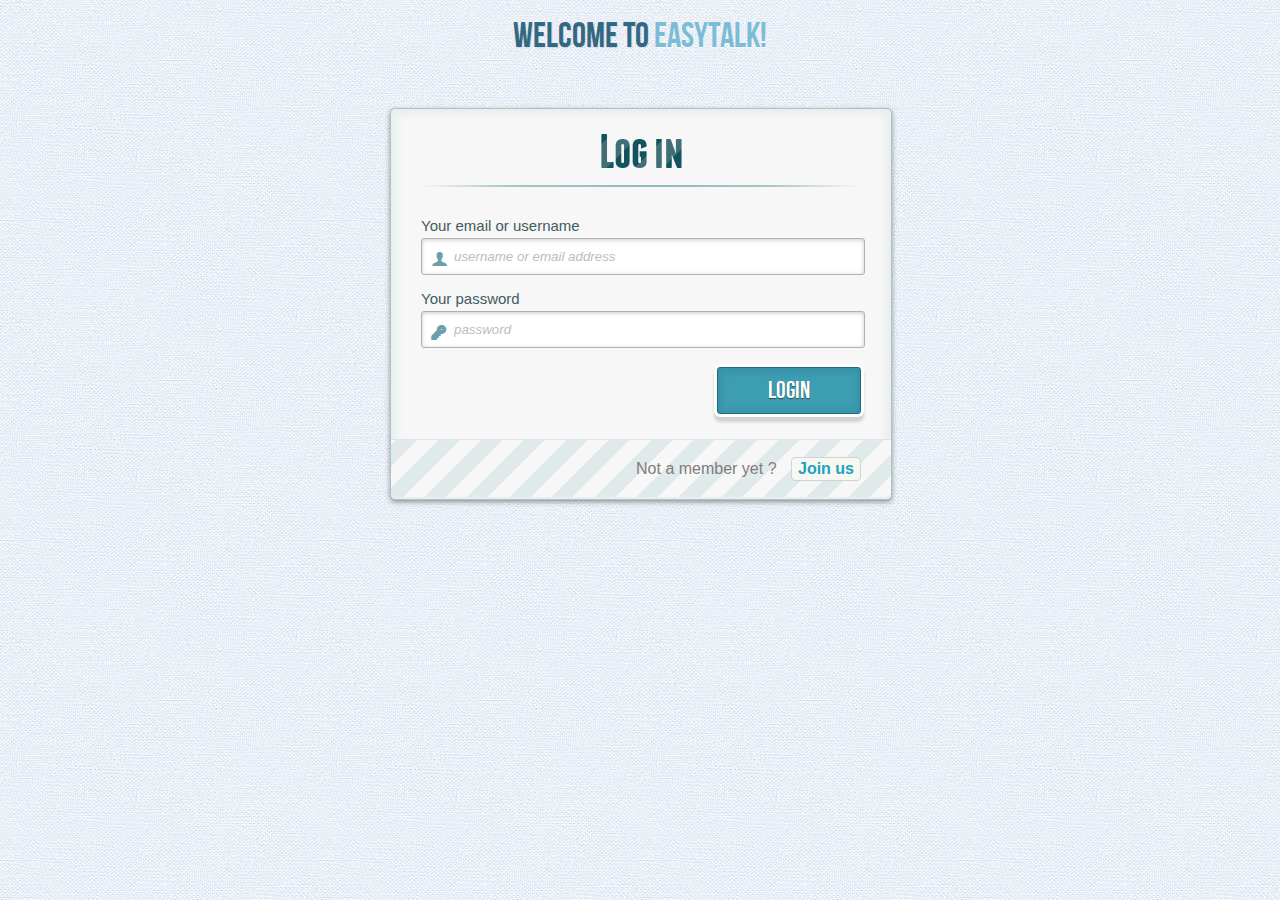
==== src/main/resources/static/login.html @ 12fe4aee "Finished login and register page. Some big adjustments." ====
<!DOCTYPE html>
<!--[if lt IE 7 ]> <html lang="en" class="no-js ie6 lt8"> <![endif]-->
<!--[if IE 7 ]>    <html lang="en" class="no-js ie7 lt8"> <![endif]-->
<!--[if IE 8 ]>    <html lang="en" class="no-js ie8 lt8"> <![endif]-->
<!--[if IE 9 ]>    <html lang="en" class="no-js ie9"> <![endif]-->
<!--[if (gt IE 9)|!(IE)]><!--> <html lang="en" class="no-js"> <!--<![endif]-->
<head>
    <meta charset="UTF-8" />
    <!-- <meta http-equiv="X-UA-Compatible" content="IE=edge,chrome=1">  -->
    <title>Welcome to EasyTalk!</title>
    <meta name="viewport" content="width=device-width, initial-scale=1.0">
    <meta name="description" content="Login and Registration Form with HTML5 and CSS3" />
    <meta name="keywords" content="html5, css3, form, switch, animation, :target, pseudo-class" />
    <link rel="stylesheet" type="text/css" href="css/demo.css" />
    <link rel="stylesheet" type="text/css" href="css/style.css" />
    <link rel="stylesheet" type="text/css" href="css/animate-custom.css" />
</head>
<body>
<script src="js/head.js"></script>
<script src="js/login.js"></script>
<script>
    redirectIfLogin();
</script>
<div class="container">
    <header>
        <h1>Welcome to <span>EasyTalk!</span></h1>
        <nav class="codrops-demos">
        </nav>
    </header>
    <section>
        <div id="container_demo" >
            <a class="hiddenanchor" id="toregister"></a>
            <a class="hiddenanchor" id="tologin"></a>
            <div id="wrapper">
                <div id="login" class="animate form">
                    <form onsubmit="return checkLogin();" autocomplete="on">
                        <h1>Log in</h1>
                        <p>
                            <label for="username" class="uname" data-icon="u" > Your email or username </label>
                            <input id="username" name="username" required="required" type="email" placeholder="username or email address"/>
                        </p>
                        <p>
                            <label for="password" class="youpasswd" data-icon="p"> Your password </label>
                            <input id="password" name="password" required="required" type="password" placeholder="password" />
                        </p>
                       <!-- <p class="keeplogin">
                            <input type="checkbox" name="loginkeeping" id="loginkeeping" value="loginkeeping" />
                            <label for="loginkeeping">Keep me logged in</label>
                        </p> -->
                        <p class="login button">
                            <input type="submit" value="Login" />
                        </p>
                        <p class="change_link">
                            Not a member yet ?
                            <a href="#toregister" class="to_register">Join us</a>
                        </p>
                    </form>
                </div>

                <div id="register" class="animate form">
                    <form onsubmit="return checkRegister();" autocomplete="on">
                        <h1> Sign up </h1>
                        <p>
                            <label for="username_reg" class="uname" data-icon="u">Your username</label>
                            <input id="username_reg" name="usernamesignup" required="required" type="text" placeholder="mysuperusername690" />
                        </p>
                        <p>
                            <label for="email_reg" class="youmail" data-icon="e" > Your email</label>
                            <input id="email_reg" name="emailsignup" required="required" type="email" placeholder="mysupermail@mail.com"/>
                        </p>
                        <p>
                            <label for="password_reg" class="youpasswd" data-icon="p">Your password </label>
                            <input id="password_reg" name="passwordsignup" required="required" type="password" placeholder="eg. X8df!90EO"/>
                        </p>
                        <p>
                            <label for="password_reg_confirm" class="youpasswd" data-icon="p">Please confirm your password </label>
                            <input id="password_reg_confirm" name="passwordsignup_confirm" required="required" type="password" placeholder="eg. X8df!90EO"/>
                        </p>
                        <p class="signin button">
                            <input type="submit" value="Sign up"/>
                        </p>
                        <p class="change_link">
                            Already a member ?
                            <a href="#tologin" class="to_register"> Go and log in </a>
                        </p>
                    </form>
                </div>

            </div>
        </div>
    </section>
</div>
</body>
</html>
---- src/main/resources/static/css/demo.css ----
@font-face {
    font-family: 'BebasNeueRegular';
    src: url('fonts/BebasNeue-webfont.eot');
    src: url('fonts/BebasNeue-webfont.eot?#iefix') format('embedded-opentype'),
         url('fonts/BebasNeue-webfont.woff') format('woff'),
         url('fonts/BebasNeue-webfont.ttf') format('truetype'),
         url('fonts/BebasNeue-webfont.svg#BebasNeueRegular') format('svg');
    font-weight: normal;
    font-style: normal;
}
/* CSS reset */
body,div,dl,dt,dd,ul,ol,li,h1,h2,h3,h4,h5,h6,pre,form,fieldset,input,textarea,p,blockquote,th,td { 
	margin:0;
	padding:0;
}
html,body {
	margin:0;
	padding:0;
	height: 100%;
}
table {
	border-collapse:collapse;
	border-spacing:0;
}
fieldset,img { 
	border:0;
}
address,caption,cite,code,dfn,th,var {
	font-style:normal;
	font-weight:normal;
}
ol,ul {
	list-style:none;
}
caption,th {
	text-align:left;
}
h1,h2,h3,h4,h5,h6 {
	font-size:100%;
	font-weight:normal;
}
q:before,q:after {
	content:'';
}
abbr,acronym { border:0;
}
article, aside, details, figcaption, figure,
footer, header, hgroup, menu, nav, section {
	display: block;
}
/* General Demo Style */
body{
	font-family: Cambria, Palatino, "Palatino Linotype", "Palatino LT STD", Georgia, serif;
	background: #fff url(../images/bg.jpg) repeat top left;
	font-weight: 400;
	font-size: 15px;
	color: #1d3c41;
	overflow-y: scroll;
}
a{
	color: #333;
	text-decoration: none;
}
.container{
	width: 100%;
	height: 100%;
	position: relative;
	text-align: center;
}
.clr{
	clear: both;
}
.container > header{
	padding: 20px 30px 10px 30px;
	margin: 0px 20px 10px 20px;
	position: relative;
	display: block;
	text-shadow: 1px 1px 1px rgba(0,0,0,0.2);
    text-align: center;
}
.container > header h1{
	font-family: 'BebasNeueRegular', 'Arial Narrow', Arial, sans-serif;
	font-size: 35px;
	line-height: 35px;
	position: relative;
	font-weight: 400;
	color: rgba(26,89,120,0.9);
	text-shadow: 1px 1px 1px rgba(0,0,0,0.1);
    padding: 0px 0px 5px 0px;
}
.container > header h1 span{
	color: #7cbcd6;
	text-shadow: 0px 1px 1px rgba(255,255,255,0.8);
}
.container > header h2{
	font-size: 16px;
	font-style: italic;
	color: #2d6277;
	text-shadow: 0px 1px 1px rgba(255,255,255,0.8);
}
/* Header Style */
.codrops-top{
	line-height: 24px;
	font-size: 11px;
	background: rgba(255, 255, 255, 0.4);
	text-transform: uppercase;
	z-index: 9999;
	position: relative;
	box-shadow: 1px 0px 2px rgba(0,0,0,0.2);
}
.codrops-top a{
	padding: 0px 10px;
	letter-spacing: 1px;
	color: #333;
	text-shadow: 0px 1px 1px #fff;
	display: block;
	float: left;
}
.codrops-top a:hover{
	background: #fff;
}
.codrops-top span.right{
	float: right;
}
.codrops-top span.right a{
	float: left;
	display: block;
}

.codrops-demos{
	text-align:center;
	display: block;
	padding: 14px;
}
.codrops-demos span{
	display: inline-block;
	padding-right: 15px;
	text-shadow: 1px 1px 1px rgba(255, 255, 255, 0.8);
}
.codrops-demos a,
.codrops-demos a.current-demo,
.codrops-demos a.current-demo:hover{
    display: inline-block;
	font-style: italic;
	font-size: 12px;
	padding: 3px 5px;
	margin: 0px 3px;
	font-weight: 800;
	box-shadow: 1px 1px 1px rgba(0,0,0,0.05) inset;
	color: #fff;
	text-shadow: 1px 1px 1px rgba(0,0,0,0.1);
	background: rgba(104,171,194,0.5);
}
.codrops-demos a:hover{
	background: #4fa2c4;
}
.codrops-demos a.current-demo,
.codrops-demos a.current-demo:hover{
	color: rgba(104,171,194,1);
	background: rgba(255,255,255,0.9);
	box-shadow: 0px 1px 1px rgba(0,0,0,0.1);
}
---- src/main/resources/static/css/style.css ----
/* remove codrops styles and reset the whole thing */
#container_demo{
	 text-align: left;
	 margin: 0;
	 padding: 0;
	 margin: 0 auto;
	 font-family: "Trebuchet MS","Myriad Pro",Arial,sans-serif;
}

/** fonts used for the icons **/ 
@font-face {
    font-family: 'FontomasCustomRegular';
    src: url('fonts/fontomas-webfont.eot');
    src: url('fonts/fontomas-webfont.eot?#iefix') format('embedded-opentype'),
         url('fonts/fontomas-webfont.woff') format('woff'),
         url('fonts/fontomas-webfont.ttf') format('truetype'),
         url('fonts/fontomas-webfont.svg#FontomasCustomRegular') format('svg');
    font-weight: normal;
    font-style: normal;
}
@font-face {
    font-family: 'FranchiseRegular';
    src: url('fonts/franchise-bold-webfont.eot');
    src: url('fonts/franchise-bold-webfont.eot?#iefix') format('embedded-opentype'),
         url('fonts/franchise-bold-webfont.woff') format('woff'),
         url('fonts/franchise-bold-webfont.ttf') format('truetype'),
         url('fonts/franchise-bold-webfont.svg#FranchiseRegular') format('svg');
    font-weight: normal;
    font-style: normal;

}
a.hiddenanchor{
	display: none;
}
/** The wrapper that will contain our two forms **/
#wrapper{
	width: 60%;
	right: 0px;
	min-height: 560px;	
	margin: 0px auto;	
	width: 500px;
	position: relative;	
}
/**** Styling the form elements **/

/**** general text styling ****/
#wrapper a{
	color: rgb(95, 155, 198);
	text-decoration: underline;
}

#wrapper h1{
	font-size: 48px;
	color: rgb(6, 106, 117);
	padding: 2px 0 10px 0;
	font-family: 'FranchiseRegular','Arial Narrow',Arial,sans-serif;
	font-weight: bold;
	text-align: center;
	padding-bottom: 30px;
}
/** For the moment only webkit supports the background-clip:text; */
#wrapper h1{
    background: -webkit-repeating-linear-gradient(-45deg, 
	rgb(18, 83, 93) , 
	rgb(18, 83, 93) 20px, 
	rgb(64, 111, 118) 20px, 
	rgb(64, 111, 118) 40px, 
	rgb(18, 83, 93) 40px);
	-webkit-text-fill-color: transparent;
	-webkit-background-clip: text;
}
#wrapper h1:after{
	content: ' ';
	display: block;
	width: 100%;
	height: 2px;
	margin-top: 10px;
	background: -moz-linear-gradient(left, rgba(147,184,189,0) 0%, rgba(147,184,189,0.8) 20%, rgba(147,184,189,1) 53%, rgba(147,184,189,0.8) 79%, rgba(147,184,189,0) 100%); 
	background: -webkit-gradient(linear, left top, right top, color-stop(0%,rgba(147,184,189,0)), color-stop(20%,rgba(147,184,189,0.8)), color-stop(53%,rgba(147,184,189,1)), color-stop(79%,rgba(147,184,189,0.8)), color-stop(100%,rgba(147,184,189,0))); 
	background: -webkit-linear-gradient(left, rgba(147,184,189,0) 0%,rgba(147,184,189,0.8) 20%,rgba(147,184,189,1) 53%,rgba(147,184,189,0.8) 79%,rgba(147,184,189,0) 100%); 
	background: -o-linear-gradient(left, rgba(147,184,189,0) 0%,rgba(147,184,189,0.8) 20%,rgba(147,184,189,1) 53%,rgba(147,184,189,0.8) 79%,rgba(147,184,189,0) 100%); 
	background: -ms-linear-gradient(left, rgba(147,184,189,0) 0%,rgba(147,184,189,0.8) 20%,rgba(147,184,189,1) 53%,rgba(147,184,189,0.8) 79%,rgba(147,184,189,0) 100%); 
	background: linear-gradient(left, rgba(147,184,189,0) 0%,rgba(147,184,189,0.8) 20%,rgba(147,184,189,1) 53%,rgba(147,184,189,0.8) 79%,rgba(147,184,189,0) 100%); 
}

#wrapper p{
	margin-bottom:15px;
}
#wrapper p:first-child{
	margin: 0px;
}
#wrapper label{
	color: rgb(64, 92, 96);
	position: relative;
}

/**** advanced input styling ****/
/* placeholder */
::-webkit-input-placeholder  { 
	color: rgb(190, 188, 188); 
	font-style: italic;
}
input:-moz-placeholder,
textarea:-moz-placeholder{ 
	color: rgb(190, 188, 188);
	font-style: italic;
} 
input {
  outline: none;
}

/* all the input except submit and checkbox */
#wrapper input:not([type="checkbox"]){
	width: 92%;
	margin-top: 4px;
	padding: 10px 5px 10px 32px;	
	border: 1px solid rgb(178, 178, 178);
	-webkit-appearance: textfield;
	-webkit-box-sizing: content-box;
	  -moz-box-sizing : content-box;
	       box-sizing : content-box;
	-webkit-border-radius: 3px;
	   -moz-border-radius: 3px;
	        border-radius: 3px;
	-webkit-box-shadow: 0px 1px 4px 0px rgba(168, 168, 168, 0.6) inset;
	   -moz-box-shadow: 0px 1px 4px 0px rgba(168, 168, 168, 0.6) inset;
	        box-shadow: 0px 1px 4px 0px rgba(168, 168, 168, 0.6) inset;
	-webkit-transition: all 0.2s linear;
	   -moz-transition: all 0.2s linear;
	     -o-transition: all 0.2s linear;
	        transition: all 0.2s linear;
}
#wrapper input:not([type="checkbox"]):active,
#wrapper input:not([type="checkbox"]):focus{
	border: 1px solid rgba(91, 90, 90, 0.7);
	background: rgba(238, 236, 240, 0.2);	
	-webkit-box-shadow: 0px 1px 4px 0px rgba(168, 168, 168, 0.9) inset;
	   -moz-box-shadow: 0px 1px 4px 0px rgba(168, 168, 168, 0.9) inset;
	        box-shadow: 0px 1px 4px 0px rgba(168, 168, 168, 0.9) inset;
} 

/** the magic icon trick ! **/
[data-icon]:after {
    content: attr(data-icon);
    font-family: 'FontomasCustomRegular';
    color: rgb(106, 159, 171);
    position: absolute;
    left: 10px;
    top: 35px;
	width: 30px;
}

/*styling both submit buttons */
#wrapper p.button input{
	width: 30%;
	cursor: pointer;	
	background: rgb(61, 157, 179);
	padding: 8px 5px;
	font-family: 'BebasNeueRegular','Arial Narrow',Arial,sans-serif;
	color: #fff;
	font-size: 24px;	
	border: 1px solid rgb(28, 108, 122);	
	margin-bottom: 10px;	
	text-shadow: 0 1px 1px rgba(0, 0, 0, 0.5);
	-webkit-border-radius: 3px;
	   -moz-border-radius: 3px;
	        border-radius: 3px;	
	-webkit-box-shadow: 0px 1px 6px 4px rgba(0, 0, 0, 0.07) inset,
	        0px 0px 0px 3px rgb(254, 254, 254),
	        0px 5px 3px 3px rgb(210, 210, 210);
	   -moz-box-shadow:0px 1px 6px 4px rgba(0, 0, 0, 0.07) inset,
	        0px 0px 0px 3px rgb(254, 254, 254),
	        0px 5px 3px 3px rgb(210, 210, 210);
	        box-shadow:0px 1px 6px 4px rgba(0, 0, 0, 0.07) inset,
	        0px 0px 0px 3px rgb(254, 254, 254),
	        0px 5px 3px 3px rgb(210, 210, 210);
	-webkit-transition: all 0.2s linear;
	   -moz-transition: all 0.2s linear;
	     -o-transition: all 0.2s linear;
	        transition: all 0.2s linear;
}
#wrapper p.button input:hover{
	background: rgb(74, 179, 198);
}
#wrapper p.button input:active,
#wrapper p.button input:focus{
	background: rgb(40, 137, 154);
	position: relative;
	top: 1px;
	border: 1px solid rgb(12, 76, 87);	
	-webkit-box-shadow: 0px 1px 6px 4px rgba(0, 0, 0, 0.2) inset;
	   -moz-box-shadow: 0px 1px 6px 4px rgba(0, 0, 0, 0.2) inset;
	        box-shadow: 0px 1px 6px 4px rgba(0, 0, 0, 0.2) inset;
}
p.login.button,
p.signin.button{
	text-align: right;
	margin: 5px 0;
}


/* styling the checkbox "keep me logged in"*/
.keeplogin{
	margin-top: -5px;
}
.keeplogin input,
.keeplogin label{
	display: inline-block;
	font-size: 12px;	
	font-style: italic;
}
.keeplogin input#loginkeeping{
	margin-right: 5px;
}
.keeplogin label{
	width: 80%;
}


/*styling the links to change from one form to another */

p.change_link{
	position: absolute;
	color: rgb(127, 124, 124);
	left: 0px;
	height: 20px;
	width: 440px;
	padding: 17px 30px 20px 30px;
	font-size: 16px	;
	text-align: right;
	border-top: 1px solid rgb(219, 229, 232);
	-webkit-border-radius: 0 0  5px 5px;
	   -moz-border-radius: 0 0  5px 5px;
	        border-radius: 0 0  5px 5px;
	background: rgb(225, 234, 235);
	background: -moz-repeating-linear-gradient(-45deg, 
	rgb(247, 247, 247) , 
	rgb(247, 247, 247) 15px, 
	rgb(225, 234, 235) 15px, 
	rgb(225, 234, 235) 30px, 
	rgb(247, 247, 247) 30px
	);
	background: -webkit-repeating-linear-gradient(-45deg, 
	rgb(247, 247, 247) , 
	rgb(247, 247, 247) 15px, 
	rgb(225, 234, 235) 15px, 
	rgb(225, 234, 235) 30px, 
	rgb(247, 247, 247) 30px
	);
	background: -o-repeating-linear-gradient(-45deg, 
	rgb(247, 247, 247) , 
	rgb(247, 247, 247) 15px, 
	rgb(225, 234, 235) 15px, 
	rgb(225, 234, 235) 30px, 
	rgb(247, 247, 247) 30px
	);
	background: repeating-linear-gradient(-45deg, 
	rgb(247, 247, 247) , 
	rgb(247, 247, 247) 15px, 
	rgb(225, 234, 235) 15px, 
	rgb(225, 234, 235) 30px, 
	rgb(247, 247, 247) 30px
	);
}
#wrapper p.change_link a {
	display: inline-block;
	font-weight: bold;
	background: rgb(247, 248, 241);
	padding: 2px 6px;
	color: rgb(29, 162, 193);
	margin-left: 10px;
	text-decoration: none;
	-webkit-border-radius: 4px;
	-moz-border-radius: 4px;
	border-radius: 4px;
	border: 1px solid rgb(203, 213, 214);
	-webkit-transition: all 0.4s linear;
	-moz-transition: all 0.4s  linear;
	-o-transition: all 0.4s linear;
	-ms-transition: all 0.4s  linear;
	transition: all 0.4s  linear;
}
#wrapper p.change_link a:hover {
	color: rgb(57, 191, 215);
	background: rgb(247, 247, 247);
	border: 1px solid rgb(74, 179, 198);
}
#wrapper p.change_link a:active{
	position: relative;
	top: 1px;
}
/** Styling both forms **/
#register, 
#login{
	position: absolute;
	top: 0px;
	width: 88%;	
	padding: 18px 6% 60px 6%;
	margin: 0 0 35px 0;
	background: rgb(247, 247, 247);
	border: 1px solid rgba(147, 184, 189,0.8);
	-webkit-box-shadow: 0pt 2px 5px rgba(105, 108, 109,  0.7),	0px 0px 8px 5px rgba(208, 223, 226, 0.4) inset;
	   -moz-box-shadow: 0pt 2px 5px rgba(105, 108, 109,  0.7),	0px 0px 8px 5px rgba(208, 223, 226, 0.4) inset;
	        box-shadow: 0pt 2px 5px rgba(105, 108, 109,  0.7),	0px 0px 8px 5px rgba(208, 223, 226, 0.4) inset;
	-webkit-box-shadow: 5px;
	-moz-border-radius: 5px;
		 border-radius: 5px;
}
#register{	
	z-index: 21;
	opacity: 0;
}
#login{
	z-index: 22;
}
#toregister:target ~ #wrapper #register,
#tologin:target ~ #wrapper #login{
	z-index: 22;
	-webkit-animation-name: fadeInLeft;
	-moz-animation-name: fadeInLeft;
	-ms-animation-name: fadeInLeft;
	-o-animation-name: fadeInLeft;
	animation-name: fadeInLeft;
	-webkit-animation-delay: .1s;
	-moz-animation-delay: .1s;
	-o-animation-delay: .1s;
	-ms-animation-delay: .1s;
	animation-delay: .1s;
}
#toregister:target ~ #wrapper #login,
#tologin:target ~ #wrapper #register{
	-webkit-animation-name: fadeOutLeft;
	-moz-animation-name: fadeOutLeft;
	-ms-animation-name: fadeOutLeft;
	-o-animation-name: fadeOutLeft;
	animation-name: fadeOutLeft;
}

/** the actual animation, credit where due : http://daneden.me/animate/ ***/
.animate{
	-webkit-animation-duration: 0.5s;
	-webkit-animation-timing-function: ease;
	-webkit-animation-fill-mode: both;
	
	-moz-animation-duration: 0.5s;
	-moz-animation-timing-function: ease;
	-moz-animation-fill-mode: both;
	
	-o-animation-duration: 0.5s;
	-o-animation-timing-function: ease;
	-o-animation-fill-mode: both;
	
	-ms-animation-duration: 0.5s;
	-ms-animation-timing-function: ease;
	-ms-animation-fill-mode: both;
	
	animation-duration: 0.5s;
	animation-timing-function: ease;
	animation-fill-mode: both;
}

/** yerk some ugly IE fixes 'cause I know someone will ask "why does it look ugly in IE?", no matter how many warnings I will put in the article */

.lt8 #wrapper input{
	padding: 10px 5px 10px 32px;
    width: 92%;
}
.lt8 #wrapper input[type=checkbox]{
	width: 10px;
	padding: 0;
}
.lt8 #wrapper h1{
	color: #066A75;
}
.lt8 #register{	
	display: none;
}
.lt8 p.change_link,
.ie9 p.change_link{
	position: absolute;
	height: 90px;
	background: transparent;
}
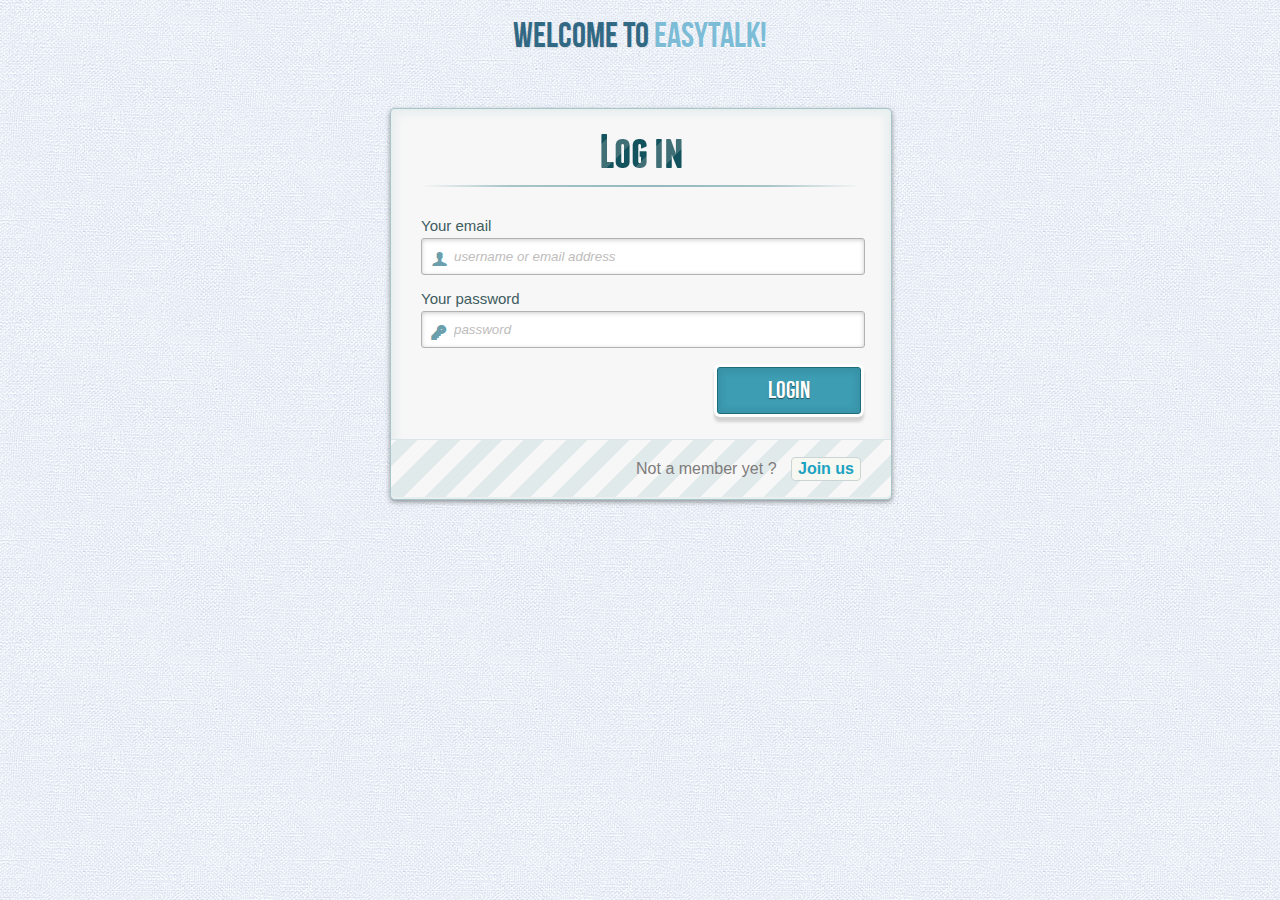
==== commit 592594ac: "Big adjustment." ====
--- a/src/main/resources/static/login.html
+++ b/src/main/resources/static/login.html
@@ -14,13 +14,11 @@
     <link rel="stylesheet" type="text/css" href="css/demo.css" />
     <link rel="stylesheet" type="text/css" href="css/style.css" />
     <link rel="stylesheet" type="text/css" href="css/animate-custom.css" />
+
+    <script src="js/head.js"></script>
+    <script src="js/auth.js"></script>
 </head>
-<body>
-<script src="js/head.js"></script>
-<script src="js/login.js"></script>
-<script>
-    redirectIfLogin();
-</script>
+<body onload="redirectIfLogin()">
 <div class="container">
     <header>
         <h1>Welcome to <span>EasyTalk!</span></h1>
@@ -36,7 +34,7 @@
                     <form onsubmit="return checkLogin();" autocomplete="on">
                         <h1>Log in</h1>
                         <p>
-                            <label for="username" class="uname" data-icon="u" > Your email or username </label>
+                            <label for="username" class="uname" data-icon="u" > Your email </label>
                             <input id="username" name="username" required="required" type="email" placeholder="username or email address"/>
                         </p>
                         <p>
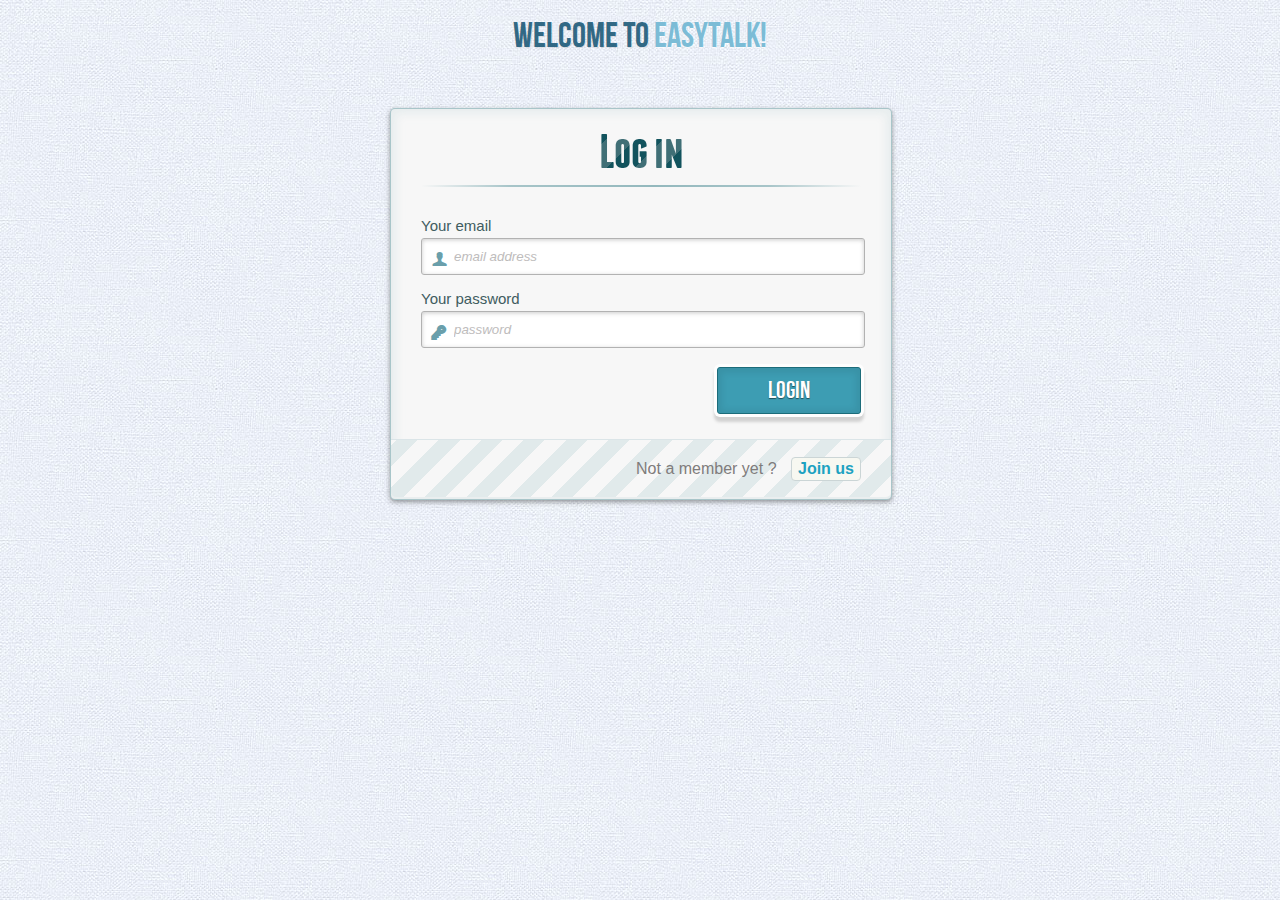
==== commit 7f093419: "Fixed the connection logic." ====
--- a/src/main/resources/static/login.html
+++ b/src/main/resources/static/login.html
@@ -35,7 +35,7 @@
                         <h1>Log in</h1>
                         <p>
                             <label for="username" class="uname" data-icon="u" > Your email </label>
-                            <input id="username" name="username" required="required" type="email" placeholder="username or email address"/>
+                            <input id="username" name="username" required="required" type="email" placeholder="email address"/>
                         </p>
                         <p>
                             <label for="password" class="youpasswd" data-icon="p"> Your password </label>
